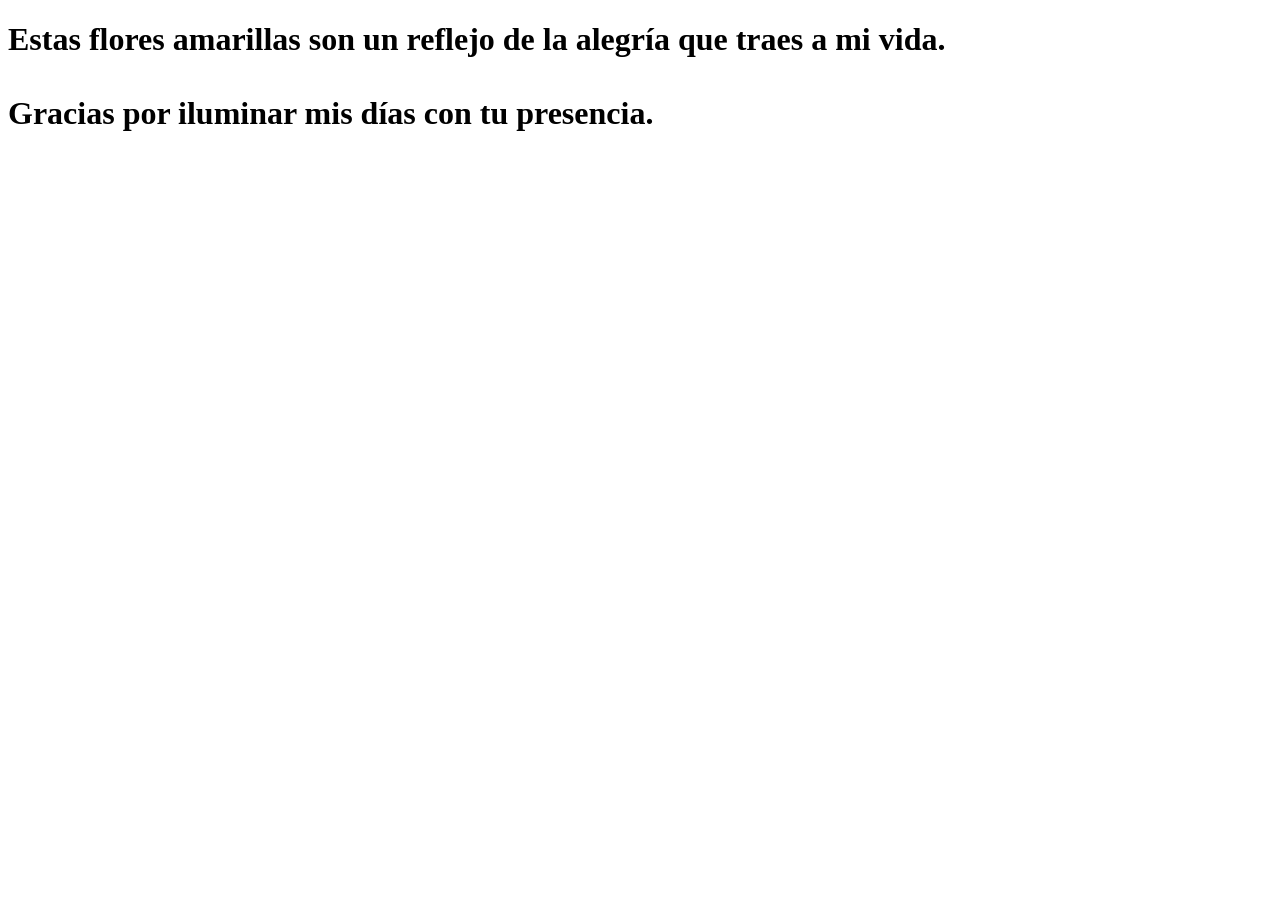
==== flower.html @ e68c2794 "first commit" ====
<!DOCTYPE html>
<html lang="es">
  <head>
    <meta charset="UTF-8" />
    <meta http-equiv="X-UA-Compatible" content="IE=edge" />
    <meta name="viewport" content="width=device-width, initial-scale=1.0" />
    <link rel="stylesheet" href="css/main.css" />
    <link rel="icon" href="img/flowers.png" type="image/x-icon" />
    <title>Flower</title>
  </head>
  <body class="container">
    <audio src="sound/ChristianBasso&HaienQiu-Flowers.mp3" autoplay></audio>
    <div id="lyrics">
     
    </div>
    <h1 class="titulo">Estas flores amarillas son un reflejo de la alegría que traes a mi vida. <br> <br>
      Gracias por iluminar mis días con tu presencia.</h1>
  
    <div class="night"></div>
    <div class="flowers">
      <div class="flower flower--1">
        <div class="flower__leafs flower__leafs--1">
          <div class="flower__leaf flower__leaf--1"></div>
          <div class="flower__leaf flower__leaf--2"></div>
          <div class="flower__leaf flower__leaf--3"></div>
          <div class="flower__leaf flower__leaf--4"></div>
          <div class="flower__white-circle"></div>

          <div class="flower__light flower__light--1"></div>
          <div class="flower__light flower__light--2"></div>
          <div class="flower__light flower__light--3"></div>
          <div class="flower__light flower__light--4"></div>
          <div class="flower__light flower__light--5"></div>
          <div class="flower__light flower__light--6"></div>
          <div class="flower__light flower__light--7"></div>
          <div class="flower__light flower__light--8"></div>
        </div>
        <div class="flower__line">
          <div class="flower__line__leaf flower__line__leaf--1"></div>
          <div class="flower__line__leaf flower__line__leaf--2"></div>
          <div class="flower__line__leaf flower__line__leaf--3"></div>
          <div class="flower__line__leaf flower__line__leaf--4"></div>
          <div class="flower__line__leaf flower__line__leaf--5"></div>
          <div class="flower__line__leaf flower__line__leaf--6"></div>
        </div>
      </div>

      <div class="flower flower--2">
        <div class="flower__leafs flower__leafs--2">
          <div class="flower__leaf flower__leaf--1"></div>
          <div class="flower__leaf flower__leaf--2"></div>
          <div class="flower__leaf flower__leaf--3"></div>
          <div class="flower__leaf flower__leaf--4"></div>
          <div class="flower__white-circle"></div>

          <div class="flower__light flower__light--1"></div>
          <div class="flower__light flower__light--2"></div>
          <div class="flower__light flower__light--3"></div>
          <div class="flower__light flower__light--4"></div>
          <div class="flower__light flower__light--5"></div>
          <div class="flower__light flower__light--6"></div>
          <div class="flower__light flower__light--7"></div>
          <div class="flower__light flower__light--8"></div>
        </div>
        <div class="flower__line">
          <div class="flower__line__leaf flower__line__leaf--1"></div>
          <div class="flower__line__leaf flower__line__leaf--2"></div>
          <div class="flower__line__leaf flower__line__leaf--3"></div>
          <div class="flower__line__leaf flower__line__leaf--4"></div>
        </div>
      </div>

      <div class="flower flower--3">
        <div class="flower__leafs flower__leafs--3">
          <div class="flower__leaf flower__leaf--1"></div>
          <div class="flower__leaf flower__leaf--2"></div>
          <div class="flower__leaf flower__leaf--3"></div>
          <div class="flower__leaf flower__leaf--4"></div>
          <div class="flower__white-circle"></div>

          <div class="flower__light flower__light--1"></div>
          <div class="flower__light flower__light--2"></div>
          <div class="flower__light flower__light--3"></div>
          <div class="flower__light flower__light--4"></div>
          <div class="flower__light flower__light--5"></div>
          <div class="flower__light flower__light--6"></div>
          <div class="flower__light flower__light--7"></div>
          <div class="flower__light flower__light--8"></div>
        </div>
        <div class="flower__line">
          <div class="flower__line__leaf flower__line__leaf--1"></div>
          <div class="flower__line__leaf flower__line__leaf--2"></div>
          <div class="flower__line__leaf flower__line__leaf--3"></div>
          <div class="flower__line__leaf flower__line__leaf--4"></div>
        </div>
      </div>

      <div class="grow-ans" style="--d: 1.2s">
        <div class="flower__g-long">
          <div class="flower__g-long__top"></div>
          <div class="flower__g-long__bottom"></div>
        </div>
      </div>

      <div class="growing-grass">
        <div class="flower__grass flower__grass--1">
          <div class="flower__grass--top"></div>
          <div class="flower__grass--bottom"></div>
          <div class="flower__grass__leaf flower__grass__leaf--1"></div>
          <div class="flower__grass__leaf flower__grass__leaf--2"></div>
          <div class="flower__grass__leaf flower__grass__leaf--3"></div>
          <div class="flower__grass__leaf flower__grass__leaf--4"></div>
          <div class="flower__grass__leaf flower__grass__leaf--5"></div>
          <div class="flower__grass__leaf flower__grass__leaf--6"></div>
          <div class="flower__grass__leaf flower__grass__leaf--7"></div>
          <div class="flower__grass__leaf flower__grass__leaf--8"></div>
          <div class="flower__grass__overlay"></div>
        </div>
      </div>

      <div class="growing-grass">
        <div class="flower__grass flower__grass--2">
          <div class="flower__grass--top"></div>
          <div class="flower__grass--bottom"></div>
          <div class="flower__grass__leaf flower__grass__leaf--1"></div>
          <div class="flower__grass__leaf flower__grass__leaf--2"></div>
          <div class="flower__grass__leaf flower__grass__leaf--3"></div>
          <div class="flower__grass__leaf flower__grass__leaf--4"></div>
          <div class="flower__grass__leaf flower__grass__leaf--5"></div>
          <div class="flower__grass__leaf flower__grass__leaf--6"></div>
          <div class="flower__grass__leaf flower__grass__leaf--7"></div>
          <div class="flower__grass__leaf flower__grass__leaf--8"></div>
          <div class="flower__grass__overlay"></div>
        </div>
      </div>

      <div class="grow-ans" style="--d: 2.4s">
        <div class="flower__g-right flower__g-right--1">
          <div class="leaf"></div>
        </div>
      </div>

      <div class="grow-ans" style="--d: 2.8s">
        <div class="flower__g-right flower__g-right--2">
          <div class="leaf"></div>
        </div>
      </div>

      <div class="grow-ans" style="--d: 2.8s">
        <div class="flower__g-front">
          <div
            class="flower__g-front__leaf-wrapper flower__g-front__leaf-wrapper--1"
          >
            <div class="flower__g-front__leaf"></div>
          </div>
          <div
            class="flower__g-front__leaf-wrapper flower__g-front__leaf-wrapper--2"
          >
            <div class="flower__g-front__leaf"></div>
          </div>
          <div
            class="flower__g-front__leaf-wrapper flower__g-front__leaf-wrapper--3"
          >
            <div class="flower__g-front__leaf"></div>
          </div>
          <div
            class="flower__g-front__leaf-wrapper flower__g-front__leaf-wrapper--4"
          >
            <div class="flower__g-front__leaf"></div>
          </div>
          <div
            class="flower__g-front__leaf-wrapper flower__g-front__leaf-wrapper--5"
          >
            <div class="flower__g-front__leaf"></div>
          </div>
          <div
            class="flower__g-front__leaf-wrapper flower__g-front__leaf-wrapper--6"
          >
            <div class="flower__g-front__leaf"></div>
          </div>
          <div
            class="flower__g-front__leaf-wrapper flower__g-front__leaf-wrapper--7"
          >
            <div class="flower__g-front__leaf"></div>
          </div>
          <div
            class="flower__g-front__leaf-wrapper flower__g-front__leaf-wrapper--8"
          >
            <div class="flower__g-front__leaf"></div>
          </div>
          <div class="flower__g-front__line"></div>
        </div>
      </div>

      <div class="grow-ans" style="--d: 3.2s">
        <div class="flower__g-fr">
          <div class="leaf"></div>
          <div class="flower__g-fr__leaf flower__g-fr__leaf--1"></div>
          <div class="flower__g-fr__leaf flower__g-fr__leaf--2"></div>
          <div class="flower__g-fr__leaf flower__g-fr__leaf--3"></div>
          <div class="flower__g-fr__leaf flower__g-fr__leaf--4"></div>
          <div class="flower__g-fr__leaf flower__g-fr__leaf--5"></div>
          <div class="flower__g-fr__leaf flower__g-fr__leaf--6"></div>
          <div class="flower__g-fr__leaf flower__g-fr__leaf--7"></div>
          <div class="flower__g-fr__leaf flower__g-fr__leaf--8"></div>
        </div>
      </div>

      <div class="long-g long-g--0">
        <div class="grow-ans" style="--d: 3s">
          <div class="leaf leaf--0"></div>
        </div>
        <div class="grow-ans" style="--d: 2.2s">
          <div class="leaf leaf--1"></div>
        </div>
        <div class="grow-ans" style="--d: 3.4s">
          <div class="leaf leaf--2"></div>
        </div>
        <div class="grow-ans" style="--d: 3.6s">
          <div class="leaf leaf--3"></div>
        </div>
      </div>

      <div class="long-g long-g--1">
        <div class="grow-ans" style="--d: 3.6s">
          <div class="leaf leaf--0"></div>
        </div>
        <div class="grow-ans" style="--d: 3.8s">
          <div class="leaf leaf--1"></div>
        </div>
        <div class="grow-ans" style="--d: 4s">
          <div class="leaf leaf--2"></div>
        </div>
        <div class="grow-ans" style="--d: 4.2s">
          <div class="leaf leaf--3"></div>
        </div>
      </div>

      <div class="long-g long-g--2">
        <div class="grow-ans" style="--d: 4s">
          <div class="leaf leaf--0"></div>
        </div>
        <div class="grow-ans" style="--d: 4.2s">
          <div class="leaf leaf--1"></div>
        </div>
        <div class="grow-ans" style="--d: 4.4s">
          <div class="leaf leaf--2"></div>
        </div>
        <div class="grow-ans" style="--d: 4.6s">
          <div class="leaf leaf--3"></div>
        </div>
      </div>

      <div class="long-g long-g--3">
        <div class="grow-ans" style="--d: 4s">
          <div class="leaf leaf--0"></div>
        </div>
        <div class="grow-ans" style="--d: 4.2s">
          <div class="leaf leaf--1"></div>
        </div>
        <div class="grow-ans" style="--d: 3s">
          <div class="leaf leaf--2"></div>
        </div>
        <div class="grow-ans" style="--d: 3.6s">
          <div class="leaf leaf--3"></div>
        </div>
      </div>

      <div class="long-g long-g--4">
        <div class="grow-ans" style="--d: 4s">
          <div class="leaf leaf--0"></div>
        </div>
        <div class="grow-ans" style="--d: 4.2s">
          <div class="leaf leaf--1"></div>
        </div>
        <div class="grow-ans" style="--d: 3s">
          <div class="leaf leaf--2"></div>
        </div>
        <div class="grow-ans" style="--d: 3.6s">
          <div class="leaf leaf--3"></div>
        </div>
      </div>

      <div class="long-g long-g--5">
        <div class="grow-ans" style="--d: 4s">
          <div class="leaf leaf--0"></div>
        </div>
        <div class="grow-ans" style="--d: 4.2s">
          <div class="leaf leaf--1"></div>
        </div>
        <div class="grow-ans" style="--d: 3s">
          <div class="leaf leaf--2"></div>
        </div>
        <div class="grow-ans" style="--d: 3.6s">
          <div class="leaf leaf--3"></div>
        </div>
      </div>

      <div class="long-g long-g--6">
        <div class="grow-ans" style="--d: 4.2s">
          <div class="leaf leaf--0"></div>
        </div>
        <div class="grow-ans" style="--d: 4.4s">
          <div class="leaf leaf--1"></div>
        </div>
        <div class="grow-ans" style="--d: 4.6s">
          <div class="leaf leaf--2"></div>
        </div>
        <div class="grow-ans" style="--d: 4.8s">
          <div class="leaf leaf--3"></div>
        </div>
      </div>

      <div class="long-g long-g--7">
        <div class="grow-ans" style="--d: 3s">
          <div class="leaf leaf--0"></div>
        </div>
        <div class="grow-ans" style="--d: 3.2s">
          <div class="leaf leaf--1"></div>
        </div>
        <div class="grow-ans" style="--d: 3.5s">
          <div class="leaf leaf--2"></div>
        </div>
        <div class="grow-ans" style="--d: 3.6s">
          <div class="leaf leaf--3"></div>
        </div>
      </div>
    </div>
    <script src="anim.js"></script>
    <script src="main.js"></script>
  </body>
</html>
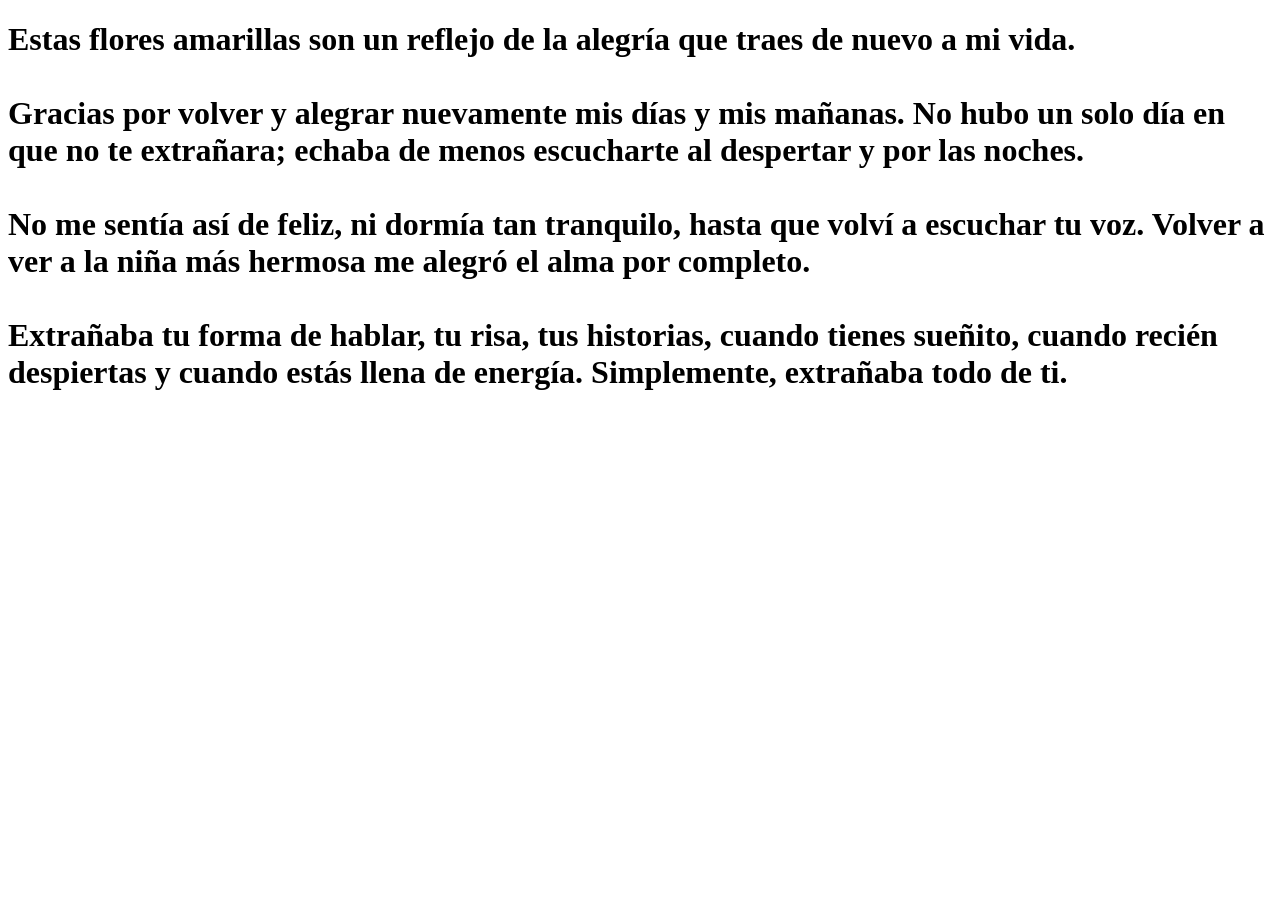
==== commit f1c63d48: "Update flower.html" ====
--- a/flower.html
+++ b/flower.html
@@ -9,12 +9,16 @@
     <title>Flower</title>
   </head>
   <body class="container">
-    <audio src="sound/ChristianBasso&HaienQiu-Flowers.mp3" autoplay></audio>
+    <audio src="sound/Billie Eilish - WILDFLOWER (Official Lyric Video).mp3" autoplay></audio>
     <div id="lyrics">
      
     </div>
-    <h1 class="titulo">Estas flores amarillas son un reflejo de la alegría que traes a mi vida. <br> <br>
-      Gracias por iluminar mis días con tu presencia.</h1>
+    <h1 class="titulo">
+      Estas flores amarillas son un reflejo de la alegría que traes de nuevo a mi vida. <br><br>
+      Gracias por volver y alegrar nuevamente mis días y mis mañanas. No hubo un solo día en que no te extrañara; echaba de menos escucharte al despertar y por las noches. <br><br>
+      No me sentía así de feliz, ni dormía tan tranquilo, hasta que volví a escuchar tu voz. Volver a ver a la niña más hermosa me alegró el alma por completo. <br><br>
+      Extrañaba tu forma de hablar, tu risa, tus historias, cuando tienes sueñito, cuando recién despiertas y cuando estás llena de energía. Simplemente, extrañaba todo de ti.
+    </h1>
   
     <div class="night"></div>
     <div class="flowers">
@@ -329,4 +333,4 @@
     <script src="anim.js"></script>
     <script src="main.js"></script>
   </body>
-</html>+</html>
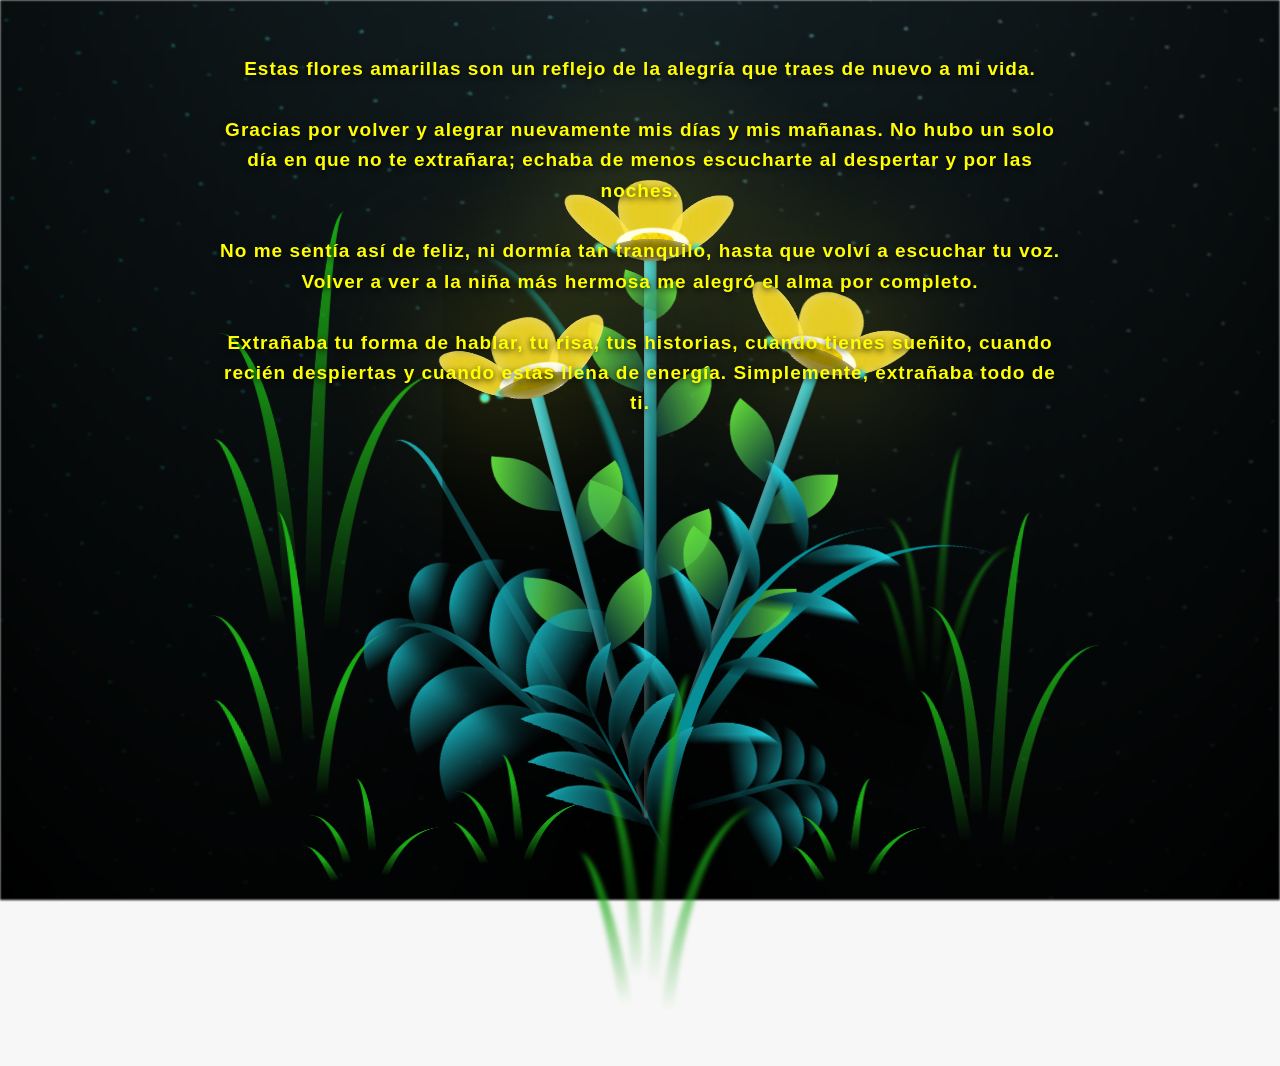
==== commit 7264d5e7: "Update flower.html" ====
--- a/flower.html
+++ b/flower.html
@@ -21,6 +21,11 @@
     </h1>
   
     <div class="night"></div>
+    <div class="floating-photos">
+      <img src="img/foto1.jpg" alt="" class="photo photo--1">
+      <img src="img/foto2.jpg" alt="" class="photo photo--2">
+      <img src="img/foto3.jpg" alt="" class="photo photo--3">
+    </div>
     <div class="flowers">
       <div class="flower flower--1">
         <div class="flower__leafs flower__leafs--1">
--- a/css/main.css
+++ b/css/main.css
@@ -0,0 +1,1667 @@
+*,
+*::after,
+*::before {
+  padding: 0;
+  margin: 0;
+  box-sizing: border-box;
+}
+
+:root {
+  --dark-color: #000;
+}
+
+body {
+  display: flex;
+  align-items: flex-end;
+  justify-content: center;
+  min-height: 100vh;
+  background-color: var(--dark-color);
+  overflow: hidden;
+  perspective: 1000px;
+}
+
+#lyrics {
+  font-size: 28px;
+  font-family: "Franklin Gothic Medium", "Arial Narrow", Arial, sans-serif;
+  color: white;
+  position: absolute;
+  margin-bottom: 20%;
+  z-index: 1;
+  font-weight: bold;
+  letter-spacing: 4px;
+}
+@media only screen and (max-width: 600px) {
+  /* Estilos específicos para dispositivos con un ancho máximo de 600px */
+  #lyrics {
+      font-size: 14px; /* Reduce el tamaño del texto para dispositivos más pequeños */
+      margin-bottom: 530px;
+      letter-spacing: 3px;
+  }
+
+}
+.titulo {
+  position: absolute;
+  top: 6%;
+  left: 50%;
+  transform: translateX(-50%);
+  width: 88%;
+  max-width: 850px;
+  font-family: "Arial Narrow", Arial, sans-serif;
+  color: yellow;
+  font-weight: bold;
+  letter-spacing: 1px;
+  line-height: 1.6;
+  font-size: clamp(13px, 2vw, 19px);
+  text-align: center;
+  opacity: 0;
+  animation: fadeIn 3s ease-in-out forwards;
+  z-index: 5;
+  text-shadow: 0 2px 6px rgba(0, 0, 0, 0.85);
+}
+@keyframes fadeIn {
+  from {
+    opacity: 0;
+  }
+  to {
+    opacity: 1;
+  }
+}
+
+.night {
+  z-index: -1;
+  position: absolute;
+  left: 50%;
+  top: 0;
+  transform: translateX(-50%);
+  width: 100%;
+  height: 100%;
+  filter: blur(0.1vmin);
+  background-image: radial-gradient(
+      ellipse at top,
+      transparent 0%,
+      var(--dark-color)
+    ),
+    radial-gradient(
+      ellipse at bottom,
+      var(--dark-color),
+      rgba(145, 233, 255, 0.2)
+    ),
+    repeating-linear-gradient(
+      220deg,
+      rgb(0, 0, 0) 0px,
+      rgb(0, 0, 0) 19px,
+      transparent 19px,
+      transparent 22px
+    ),
+    repeating-linear-gradient(
+      189deg,
+      rgb(0, 0, 0) 0px,
+      rgb(0, 0, 0) 19px,
+      transparent 19px,
+      transparent 22px
+    ),
+    repeating-linear-gradient(
+      148deg,
+      rgb(0, 0, 0) 0px,
+      rgb(0, 0, 0) 19px,
+      transparent 19px,
+      transparent 22px
+    ),
+    linear-gradient(90deg, rgb(0, 255, 250), rgb(240, 240, 240));
+}
+
+.flowers {
+  position: relative;
+  transform: scale(0.9);
+  /*margin-bottom: 100px;
+  */
+}
+
+@media only screen and (max-width: 600px) {
+  /* Estilos específicos para dispositivos con un ancho máximo de 600px */
+.flowers {
+      font-size: 14px;
+      margin-bottom: 35%;
+      letter-spacing: 3px;
+      transform: scale(1.0);
+}
+
+}
+
+.flower {
+  position: absolute;
+  bottom: 10vmin;
+  transform-origin: bottom center;
+  z-index: 10;
+  --fl-speed: 0.8s;
+}
+.flower--1 {
+  -webkit-animation: moving-flower-1 4s linear infinite;
+  animation: moving-flower-1 4s linear infinite;
+}
+.flower--1 .flower__line {
+  height: 70vmin;
+  -webkit-animation-delay: 0.3s;
+  animation-delay: 0.3s;
+}
+.flower--1 .flower__line__leaf--1 {
+  -webkit-animation: blooming-leaf-right var(--fl-speed) 1.6s backwards;
+  animation: blooming-leaf-right var(--fl-speed) 1.6s backwards;
+}
+.flower--1 .flower__line__leaf--2 {
+  -webkit-animation: blooming-leaf-right var(--fl-speed) 1.4s backwards;
+  animation: blooming-leaf-right var(--fl-speed) 1.4s backwards;
+}
+.flower--1 .flower__line__leaf--3 {
+  -webkit-animation: blooming-leaf-left var(--fl-speed) 1.2s backwards;
+  animation: blooming-leaf-left var(--fl-speed) 1.2s backwards;
+}
+.flower--1 .flower__line__leaf--4 {
+  -webkit-animation: blooming-leaf-left var(--fl-speed) 1s backwards;
+  animation: blooming-leaf-left var(--fl-speed) 1s backwards;
+}
+.flower--1 .flower__line__leaf--5 {
+  -webkit-animation: blooming-leaf-right var(--fl-speed) 1.8s backwards;
+  animation: blooming-leaf-right var(--fl-speed) 1.8s backwards;
+}
+.flower--1 .flower__line__leaf--6 {
+  -webkit-animation: blooming-leaf-left var(--fl-speed) 2s backwards;
+  animation: blooming-leaf-left var(--fl-speed) 2s backwards;
+}
+.flower--2 {
+  left: 50%;
+  transform: rotate(20deg);
+  -webkit-animation: moving-flower-2 4s linear infinite;
+  animation: moving-flower-2 4s linear infinite;
+}
+.flower--2 .flower__line {
+  height: 60vmin;
+  -webkit-animation-delay: 0.6s;
+  animation-delay: 0.6s;
+}
+.flower--2 .flower__line__leaf--1 {
+  -webkit-animation: blooming-leaf-right var(--fl-speed) 1.9s backwards;
+  animation: blooming-leaf-right var(--fl-speed) 1.9s backwards;
+}
+.flower--2 .flower__line__leaf--2 {
+  -webkit-animation: blooming-leaf-right var(--fl-speed) 1.7s backwards;
+  animation: blooming-leaf-right var(--fl-speed) 1.7s backwards;
+}
+.flower--2 .flower__line__leaf--3 {
+  -webkit-animation: blooming-leaf-left var(--fl-speed) 1.5s backwards;
+  animation: blooming-leaf-left var(--fl-speed) 1.5s backwards;
+}
+.flower--2 .flower__line__leaf--4 {
+  -webkit-animation: blooming-leaf-left var(--fl-speed) 1.3s backwards;
+  animation: blooming-leaf-left var(--fl-speed) 1.3s backwards;
+}
+.flower--3 {
+  left: 50%;
+  transform: rotate(-15deg);
+  -webkit-animation: moving-flower-3 4s linear infinite;
+  animation: moving-flower-3 4s linear infinite;
+}
+.flower--3 .flower__line {
+  -webkit-animation-delay: 0.9s;
+  animation-delay: 0.9s;
+}
+.flower--3 .flower__line__leaf--1 {
+  -webkit-animation: blooming-leaf-right var(--fl-speed) 2.5s backwards;
+  animation: blooming-leaf-right var(--fl-speed) 2.5s backwards;
+}
+.flower--3 .flower__line__leaf--2 {
+  -webkit-animation: blooming-leaf-right var(--fl-speed) 2.3s backwards;
+  animation: blooming-leaf-right var(--fl-speed) 2.3s backwards;
+}
+.flower--3 .flower__line__leaf--3 {
+  -webkit-animation: blooming-leaf-left var(--fl-speed) 2.1s backwards;
+  animation: blooming-leaf-left var(--fl-speed) 2.1s backwards;
+}
+.flower--3 .flower__line__leaf--4 {
+  -webkit-animation: blooming-leaf-left var(--fl-speed) 1.9s backwards;
+  animation: blooming-leaf-left var(--fl-speed) 1.9s backwards;
+}
+.flower__leafs {
+  position: relative;
+  -webkit-animation: blooming-flower 2s backwards;
+  animation: blooming-flower 2s backwards;
+}
+.flower__leafs--1 {
+  -webkit-animation-delay: 1.1s;
+  animation-delay: 1.1s;
+}
+.flower__leafs--2 {
+  -webkit-animation-delay: 1.4s;
+  animation-delay: 1.4s;
+}
+.flower__leafs--3 {
+  -webkit-animation-delay: 1.7s;
+  animation-delay: 1.7s;
+}
+.flower__leafs::after {
+  content: "";
+  position: absolute;
+  left: 0;
+  top: 0;
+  transform: translate(-50%, -100%);
+  width: 8vmin;
+  height: 8vmin;
+  background-color: #f9fd25;
+  /* background-color: #fd2525; */
+  filter: blur(10vmin);
+}
+.flower__leaf {
+  position: absolute;
+  bottom: 0;
+  left: 50%;
+  width: 8vmin;
+  height: 11vmin;
+  border-radius: 51% 49% 47% 53%/44% 45% 55% 69%;
+  background-color: #253bfd;
+  background-color: #fddd25;
+  transform-origin: bottom center;
+  opacity: 0.9;
+  box-shadow: inset 0 0 2vmin rgba(255, 255, 255, 0.5);
+}
+.flower__leaf--1 {
+  transform: translate(-10%, 1%) rotateY(40deg) rotateX(-50deg);
+}
+.flower__leaf--2 {
+  transform: translate(-50%, -4%) rotateX(40deg);
+}
+.flower__leaf--3 {
+  transform: translate(-90%, 0%) rotateY(45deg) rotateX(50deg);
+}
+.flower__leaf--4 {
+  width: 8vmin;
+  height: 8vmin;
+  transform-origin: bottom left;
+  border-radius: 4vmin 10vmin 4vmin 4vmin;
+  transform: translate(0%, 18%) rotateX(70deg) rotate(-43deg);
+  background-color: #7c6901;
+  z-index: 1;
+  opacity: 0.8;
+}
+.flower__white-circle {
+  position: absolute;
+  left: -3.5vmin;
+  top: -3vmin;
+  width: 9vmin;
+  height: 4vmin;
+  border-radius: 50%;
+  background-color: #fff;
+}
+.flower__white-circle::after {
+  content: "";
+  position: absolute;
+  left: 50%;
+  top: 45%;
+  transform: translate(-50%, -50%);
+  width: 60%;
+  height: 60%;
+  border-radius: inherit;
+  background-image: repeating-linear-gradient(
+      135deg,
+      rgba(0, 0, 0, 0.03) 0px,
+      rgba(0, 0, 0, 0.03) 1px,
+      transparent 1px,
+      transparent 12px
+    ),
+    repeating-linear-gradient(
+      45deg,
+      rgba(0, 0, 0, 0.03) 0px,
+      rgba(0, 0, 0, 0.03) 1px,
+      transparent 1px,
+      transparent 12px
+    ),
+    repeating-linear-gradient(
+      67.5deg,
+      rgba(0, 0, 0, 0.03) 0px,
+      rgba(0, 0, 0, 0.03) 1px,
+      transparent 1px,
+      transparent 12px
+    ),
+    repeating-linear-gradient(
+      135deg,
+      rgba(0, 0, 0, 0.03) 0px,
+      rgba(0, 0, 0, 0.03) 1px,
+      transparent 1px,
+      transparent 12px
+    ),
+    repeating-linear-gradient(
+      45deg,
+      rgba(0, 0, 0, 0.03) 0px,
+      rgba(0, 0, 0, 0.03) 1px,
+      transparent 1px,
+      transparent 12px
+    ),
+    repeating-linear-gradient(
+      112.5deg,
+      rgba(0, 0, 0, 0.03) 0px,
+      rgba(0, 0, 0, 0.03) 1px,
+      transparent 1px,
+      transparent 12px
+    ),
+    repeating-linear-gradient(
+      112.5deg,
+      rgba(0, 0, 0, 0.03) 0px,
+      rgba(0, 0, 0, 0.03) 1px,
+      transparent 1px,
+      transparent 12px
+    ),
+    repeating-linear-gradient(
+      45deg,
+      rgba(0, 0, 0, 0.03) 0px,
+      rgba(0, 0, 0, 0.03) 1px,
+      transparent 1px,
+      transparent 12px
+    ),
+    repeating-linear-gradient(
+      22.5deg,
+      rgba(0, 0, 0, 0.03) 0px,
+      rgba(0, 0, 0, 0.03) 1px,
+      transparent 1px,
+      transparent 12px
+    ),
+    repeating-linear-gradient(
+      45deg,
+      rgba(0, 0, 0, 0.03) 0px,
+      rgba(0, 0, 0, 0.03) 1px,
+      transparent 1px,
+      transparent 12px
+    ),
+    repeating-linear-gradient(
+      22.5deg,
+      rgba(0, 0, 0, 0.03) 0px,
+      rgba(0, 0, 0, 0.03) 1px,
+      transparent 1px,
+      transparent 12px
+    ),
+    repeating-linear-gradient(
+      135deg,
+      rgba(0, 0, 0, 0.03) 0px,
+      rgba(0, 0, 0, 0.03) 1px,
+      transparent 1px,
+      transparent 12px
+    ),
+    repeating-linear-gradient(
+      157.5deg,
+      rgba(0, 0, 0, 0.03) 0px,
+      rgba(0, 0, 0, 0.03) 1px,
+      transparent 1px,
+      transparent 12px
+    ),
+    repeating-linear-gradient(
+      67.5deg,
+      rgba(0, 0, 0, 0.03) 0px,
+      rgba(0, 0, 0, 0.03) 1px,
+      transparent 1px,
+      transparent 12px
+    ),
+    repeating-linear-gradient(
+      67.5deg,
+      rgba(0, 0, 0, 0.03) 0px,
+      rgba(0, 0, 0, 0.03) 1px,
+      transparent 1px,
+      transparent 12px
+    ),
+    linear-gradient(90deg, rgb(255, 235, 18), rgb(255, 206, 0));
+}
+.flower__line {
+  height: 55vmin;
+  width: 1.5vmin;
+  background-image: linear-gradient(
+      to left,
+      rgba(0, 0, 0, 0.2),
+      transparent,
+      rgba(255, 255, 255, 0.2)
+    ),
+    linear-gradient(to top, transparent 10%, #14757a, #39c6d6);
+  box-shadow: inset 0 0 2px rgba(0, 0, 0, 0.5);
+  -webkit-animation: grow-flower-tree 4s backwards;
+  animation: grow-flower-tree 4s backwards;
+}
+.flower__line__leaf {
+  --w: 7vmin;
+  --h: calc(var(--w) + 2vmin);
+  position: absolute;
+  top: 20%;
+  left: 90%;
+  width: var(--w);
+  height: var(--h);
+  border-top-right-radius: var(--h);
+  border-bottom-left-radius: var(--h);
+  background-image: linear-gradient(to top, rgba(20, 117, 122, 0.4), #5ed639);
+}
+.flower__line__leaf--1 {
+  transform: rotate(70deg) rotateY(30deg);
+}
+.flower__line__leaf--2 {
+  top: 45%;
+  transform: rotate(70deg) rotateY(30deg);
+}
+.flower__line__leaf--3,
+.flower__line__leaf--4,
+.flower__line__leaf--6 {
+  border-top-right-radius: 0;
+  border-bottom-left-radius: 0;
+  border-top-left-radius: var(--h);
+  border-bottom-right-radius: var(--h);
+  left: -460%;
+  top: 12%;
+  transform: rotate(-70deg) rotateY(30deg);
+}
+.flower__line__leaf--4 {
+  top: 40%;
+}
+.flower__line__leaf--5 {
+  top: 0;
+  transform-origin: left;
+  transform: rotate(70deg) rotateY(30deg) scale(0.6);
+}
+.flower__line__leaf--6 {
+  top: -2%;
+  left: -450%;
+  transform-origin: right;
+  transform: rotate(-70deg) rotateY(30deg) scale(0.6);
+}
+.flower__light {
+  position: absolute;
+  bottom: 0vmin;
+  width: 1vmin;
+  height: 1vmin;
+  background-color: rgb(255, 251, 0);
+  border-radius: 50%;
+  filter: blur(0.2vmin);
+  -webkit-animation: light-ans 4s linear infinite backwards;
+  animation: light-ans 4s linear infinite backwards;
+}
+.flower__light:nth-child(odd) {
+  background-color: #23f0ff;
+}
+.flower__light--1 {
+  left: -2vmin;
+  -webkit-animation-delay: 1s;
+  animation-delay: 1s;
+}
+.flower__light--2 {
+  left: 3vmin;
+  -webkit-animation-delay: 0.5s;
+  animation-delay: 0.5s;
+}
+.flower__light--3 {
+  left: -6vmin;
+  -webkit-animation-delay: 0.3s;
+  animation-delay: 0.3s;
+}
+.flower__light--4 {
+  left: 6vmin;
+  -webkit-animation-delay: 0.9s;
+  animation-delay: 0.9s;
+}
+.flower__light--5 {
+  left: -1vmin;
+  -webkit-animation-delay: 1.5s;
+  animation-delay: 1.5s;
+}
+.flower__light--6 {
+  left: -4vmin;
+  -webkit-animation-delay: 3s;
+  animation-delay: 3s;
+}
+.flower__light--7 {
+  left: 3vmin;
+  -webkit-animation-delay: 2s;
+  animation-delay: 2s;
+}
+.flower__light--8 {
+  left: -6vmin;
+  -webkit-animation-delay: 3.5s;
+  animation-delay: 3.5s;
+}
+.flower__grass {
+  --c: #159faa;
+  --line-w: 1.5vmin;
+  position: absolute;
+  bottom: 12vmin;
+  left: -7vmin;
+  display: flex;
+  flex-direction: column;
+  align-items: flex-end;
+  z-index: 20;
+  transform-origin: bottom center;
+  transform: rotate(-48deg) rotateY(40deg);
+}
+.flower__grass--1 {
+  -webkit-animation: moving-grass 2s linear infinite;
+  animation: moving-grass 2s linear infinite;
+}
+.flower__grass--2 {
+  left: 2vmin;
+  bottom: 10vmin;
+  transform: scale(0.5) rotate(75deg) rotateX(10deg) rotateY(-200deg);
+  opacity: 0.8;
+  z-index: 0;
+  -webkit-animation: moving-grass--2 1.5s linear infinite;
+  animation: moving-grass--2 1.5s linear infinite;
+}
+.flower__grass--top {
+  width: 7vmin;
+  height: 10vmin;
+  border-top-right-radius: 100%;
+  border-right: var(--line-w) solid var(--c);
+  transform-origin: bottom center;
+  transform: rotate(-2deg);
+}
+.flower__grass--bottom {
+  margin-top: -2px;
+  width: var(--line-w);
+  height: 25vmin;
+  background-image: linear-gradient(to top, transparent, var(--c));
+}
+.flower__grass__leaf {
+  --size: 10vmin;
+  position: absolute;
+  width: calc(var(--size) * 2.1);
+  height: var(--size);
+  border-top-left-radius: var(--size);
+  border-top-right-radius: var(--size);
+  background-image: linear-gradient(
+    to top,
+    transparent,
+    transparent 30%,
+    var(--c)
+  );
+  z-index: 100;
+}
+.flower__grass__leaf--1 {
+  top: -6%;
+  left: 30%;
+  --size: 6vmin;
+  transform: rotate(-20deg);
+  -webkit-animation: growing-grass-ans--1 2s 2.6s backwards;
+  animation: growing-grass-ans--1 2s 2.6s backwards;
+}
+@-webkit-keyframes growing-grass-ans--1 {
+  0% {
+    transform-origin: bottom left;
+    transform: rotate(-20deg) scale(0);
+  }
+}
+@keyframes growing-grass-ans--1 {
+  0% {
+    transform-origin: bottom left;
+    transform: rotate(-20deg) scale(0);
+  }
+}
+.flower__grass__leaf--2 {
+  top: -5%;
+  left: -110%;
+  --size: 6vmin;
+  transform: rotate(10deg);
+  -webkit-animation: growing-grass-ans--2 2s 2.4s linear backwards;
+  animation: growing-grass-ans--2 2s 2.4s linear backwards;
+}
+@-webkit-keyframes growing-grass-ans--2 {
+  0% {
+    transform-origin: bottom right;
+    transform: rotate(10deg) scale(0);
+  }
+}
+@keyframes growing-grass-ans--2 {
+  0% {
+    transform-origin: bottom right;
+    transform: rotate(10deg) scale(0);
+  }
+}
+.flower__grass__leaf--3 {
+  top: 5%;
+  left: 60%;
+  --size: 8vmin;
+  transform: rotate(-18deg) rotateX(-20deg);
+  -webkit-animation: growing-grass-ans--3 2s 2.2s linear backwards;
+  animation: growing-grass-ans--3 2s 2.2s linear backwards;
+}
+@-webkit-keyframes growing-grass-ans--3 {
+  0% {
+    transform-origin: bottom left;
+    transform: rotate(-18deg) rotateX(-20deg) scale(0);
+  }
+}
+@keyframes growing-grass-ans--3 {
+  0% {
+    transform-origin: bottom left;
+    transform: rotate(-18deg) rotateX(-20deg) scale(0);
+  }
+}
+.flower__grass__leaf--4 {
+  top: 6%;
+  left: -135%;
+  --size: 8vmin;
+  transform: rotate(2deg);
+  -webkit-animation: growing-grass-ans--4 2s 2s linear backwards;
+  animation: growing-grass-ans--4 2s 2s linear backwards;
+}
+@-webkit-keyframes growing-grass-ans--4 {
+  0% {
+    transform-origin: bottom right;
+    transform: rotate(2deg) scale(0);
+  }
+}
+@keyframes growing-grass-ans--4 {
+  0% {
+    transform-origin: bottom right;
+    transform: rotate(2deg) scale(0);
+  }
+}
+.flower__grass__leaf--5 {
+  top: 20%;
+  left: 60%;
+  --size: 10vmin;
+  transform: rotate(-24deg) rotateX(-20deg);
+  -webkit-animation: growing-grass-ans--5 2s 1.8s linear backwards;
+  animation: growing-grass-ans--5 2s 1.8s linear backwards;
+}
+@-webkit-keyframes growing-grass-ans--5 {
+  0% {
+    transform-origin: bottom left;
+    transform: rotate(-24deg) rotateX(-20deg) scale(0);
+  }
+}
+@keyframes growing-grass-ans--5 {
+  0% {
+    transform-origin: bottom left;
+    transform: rotate(-24deg) rotateX(-20deg) scale(0);
+  }
+}
+.flower__grass__leaf--6 {
+  top: 22%;
+  left: -180%;
+  --size: 10vmin;
+  transform: rotate(10deg);
+  -webkit-animation: growing-grass-ans--6 2s 1.6s linear backwards;
+  animation: growing-grass-ans--6 2s 1.6s linear backwards;
+}
+@-webkit-keyframes growing-grass-ans--6 {
+  0% {
+    transform-origin: bottom right;
+    transform: rotate(10deg) scale(0);
+  }
+}
+@keyframes growing-grass-ans--6 {
+  0% {
+    transform-origin: bottom right;
+    transform: rotate(10deg) scale(0);
+  }
+}
+.flower__grass__leaf--7 {
+  top: 39%;
+  left: 70%;
+  --size: 10vmin;
+  transform: rotate(-10deg);
+  -webkit-animation: growing-grass-ans--7 2s 1.4s linear backwards;
+  animation: growing-grass-ans--7 2s 1.4s linear backwards;
+}
+@-webkit-keyframes growing-grass-ans--7 {
+  0% {
+    transform-origin: bottom left;
+    transform: rotate(-10deg) scale(0);
+  }
+}
+@keyframes growing-grass-ans--7 {
+  0% {
+    transform-origin: bottom left;
+    transform: rotate(-10deg) scale(0);
+  }
+}
+.flower__grass__leaf--8 {
+  top: 40%;
+  left: -215%;
+  --size: 11vmin;
+  transform: rotate(10deg);
+  -webkit-animation: growing-grass-ans--8 2s 1.2s linear backwards;
+  animation: growing-grass-ans--8 2s 1.2s linear backwards;
+}
+@-webkit-keyframes growing-grass-ans--8 {
+  0% {
+    transform-origin: bottom right;
+    transform: rotate(10deg) scale(0);
+  }
+}
+@keyframes growing-grass-ans--8 {
+  0% {
+    transform-origin: bottom right;
+    transform: rotate(10deg) scale(0);
+  }
+}
+.flower__grass__overlay {
+  position: absolute;
+  top: -10%;
+  right: 0%;
+  width: 100%;
+  height: 100%;
+  background-color: rgba(0, 0, 0, 0.6);
+  filter: blur(1.5vmin);
+  z-index: 100;
+}
+.flower__g-long {
+  --w: 2vmin;
+  --h: 6vmin;
+  --c: #159faa;
+  position: absolute;
+  bottom: 10vmin;
+  left: -3vmin;
+  transform-origin: bottom center;
+  transform: rotate(-30deg) rotateY(-20deg);
+  display: flex;
+  flex-direction: column;
+  align-items: flex-end;
+  -webkit-animation: flower-g-long-ans 3s linear infinite;
+  animation: flower-g-long-ans 3s linear infinite;
+}
+@-webkit-keyframes flower-g-long-ans {
+  0%,
+  100% {
+    transform: rotate(-30deg) rotateY(-20deg);
+  }
+  50% {
+    transform: rotate(-32deg) rotateY(-20deg);
+  }
+}
+@keyframes flower-g-long-ans {
+  0%,
+  100% {
+    transform: rotate(-30deg) rotateY(-20deg);
+  }
+  50% {
+    transform: rotate(-32deg) rotateY(-20deg);
+  }
+}
+.flower__g-long__top {
+  top: calc(var(--h) * -1);
+  width: calc(var(--w) + 1vmin);
+  height: var(--h);
+  border-top-right-radius: 100%;
+  border-right: 0.7vmin solid var(--c);
+  transform: translate(-0.7vmin, 1vmin);
+}
+.flower__g-long__bottom {
+  width: var(--w);
+  height: 50vmin;
+  transform-origin: bottom center;
+  background-image: linear-gradient(to top, transparent 30%, var(--c));
+  box-shadow: inset 0 0 2px rgba(0, 0, 0, 0.5);
+  -webkit-clip-path: polygon(35% 0, 65% 1%, 100% 100%, 0% 100%);
+  clip-path: polygon(35% 0, 65% 1%, 100% 100%, 0% 100%);
+}
+.flower__g-right {
+  position: absolute;
+  bottom: 6vmin;
+  left: -2vmin;
+  transform-origin: bottom left;
+  transform: rotate(20deg);
+}
+.flower__g-right .leaf {
+  width: 30vmin;
+  height: 50vmin;
+  border-top-left-radius: 100%;
+  border-left: 2vmin solid #079097;
+  background-image: linear-gradient(
+    to bottom,
+    transparent,
+    var(--dark-color) 60%
+  );
+  -webkit-mask-image: linear-gradient(to top, transparent 30%, #079097 60%);
+}
+.flower__g-right--1 {
+  -webkit-animation: flower-g-right-ans 2.5s linear infinite;
+  animation: flower-g-right-ans 2.5s linear infinite;
+}
+.flower__g-right--2 {
+  left: 5vmin;
+  transform: rotateY(-180deg);
+  -webkit-animation: flower-g-right-ans--2 3s linear infinite;
+  animation: flower-g-right-ans--2 3s linear infinite;
+}
+.flower__g-right--2 .leaf {
+  height: 75vmin;
+  filter: blur(0.3vmin);
+  opacity: 0.8;
+}
+@-webkit-keyframes flower-g-right-ans {
+  0%,
+  100% {
+    transform: rotate(20deg);
+  }
+  50% {
+    transform: rotate(24deg) rotateX(-20deg);
+  }
+}
+@keyframes flower-g-right-ans {
+  0%,
+  100% {
+    transform: rotate(20deg);
+  }
+  50% {
+    transform: rotate(24deg) rotateX(-20deg);
+  }
+}
+@-webkit-keyframes flower-g-right-ans--2 {
+  0%,
+  100% {
+    transform: rotateY(-180deg) rotate(0deg) rotateX(-20deg);
+  }
+  50% {
+    transform: rotateY(-180deg) rotate(6deg) rotateX(-20deg);
+  }
+}
+@keyframes flower-g-right-ans--2 {
+  0%,
+  100% {
+    transform: rotateY(-180deg) rotate(0deg) rotateX(-20deg);
+  }
+  50% {
+    transform: rotateY(-180deg) rotate(6deg) rotateX(-20deg);
+  }
+}
+.flower__g-front {
+  position: absolute;
+  bottom: 6vmin;
+  left: 2.5vmin;
+  z-index: 100;
+  transform-origin: bottom center;
+  transform: rotate(-28deg) rotateY(30deg) scale(1.04);
+  -webkit-animation: flower__g-front-ans 2s linear infinite;
+  animation: flower__g-front-ans 2s linear infinite;
+}
+@-webkit-keyframes flower__g-front-ans {
+  0%,
+  100% {
+    transform: rotate(-28deg) rotateY(30deg) scale(1.04);
+  }
+  50% {
+    transform: rotate(-35deg) rotateY(40deg) scale(1.04);
+  }
+}
+@keyframes flower__g-front-ans {
+  0%,
+  100% {
+    transform: rotate(-28deg) rotateY(30deg) scale(1.04);
+  }
+  50% {
+    transform: rotate(-35deg) rotateY(40deg) scale(1.04);
+  }
+}
+.flower__g-front__line {
+  width: 0.3vmin;
+  height: 20vmin;
+  background-image: linear-gradient(
+    to top,
+    transparent,
+    #079097,
+    transparent 100%
+  );
+  position: relative;
+}
+.flower__g-front__leaf-wrapper {
+  position: absolute;
+  top: 0;
+  left: 0;
+  transform-origin: bottom left;
+  transform: rotate(10deg);
+}
+.flower__g-front__leaf-wrapper:nth-child(even) {
+  left: 0vmin;
+  transform: rotateY(-180deg) rotate(5deg);
+  -webkit-animation: flower__g-front__leaf-left-ans 1s ease-in backwards;
+  animation: flower__g-front__leaf-left-ans 1s ease-in backwards;
+}
+.flower__g-front__leaf-wrapper:nth-child(odd) {
+  -webkit-animation: flower__g-front__leaf-ans 1s ease-in backwards;
+  animation: flower__g-front__leaf-ans 1s ease-in backwards;
+}
+.flower__g-front__leaf-wrapper--1 {
+  top: -8vmin;
+  transform: scale(0.7);
+  -webkit-animation: flower__g-front__leaf-ans 1s 5.5s ease-in backwards !important;
+  animation: flower__g-front__leaf-ans 1s 5.5s ease-in backwards !important;
+}
+.flower__g-front__leaf-wrapper--2 {
+  top: -8vmin;
+  transform: rotateY(-180deg) scale(0.7) !important;
+  -webkit-animation: flower__g-front__leaf-left-ans-2 1s 4.6s ease-in backwards !important;
+  animation: flower__g-front__leaf-left-ans-2 1s 4.6s ease-in backwards !important;
+}
+.flower__g-front__leaf-wrapper--3 {
+  top: -3vmin;
+  -webkit-animation: flower__g-front__leaf-ans 1s 4.6s ease-in backwards;
+  animation: flower__g-front__leaf-ans 1s 4.6s ease-in backwards;
+}
+.flower__g-front__leaf-wrapper--4 {
+  top: -3vmin;
+  transform: rotateY(-180deg) scale(0.9) !important;
+  -webkit-animation: flower__g-front__leaf-left-ans-2 1s 4.6s ease-in backwards !important;
+  animation: flower__g-front__leaf-left-ans-2 1s 4.6s ease-in backwards !important;
+}
+@-webkit-keyframes flower__g-front__leaf-left-ans-2 {
+  0% {
+    transform: rotateY(-180deg) scale(0);
+  }
+}
+@keyframes flower__g-front__leaf-left-ans-2 {
+  0% {
+    transform: rotateY(-180deg) scale(0);
+  }
+}
+.flower__g-front__leaf-wrapper--5,
+.flower__g-front__leaf-wrapper--6 {
+  top: 2vmin;
+}
+.flower__g-front__leaf-wrapper--7,
+.flower__g-front__leaf-wrapper--8 {
+  top: 6.5vmin;
+}
+.flower__g-front__leaf-wrapper--2 {
+  -webkit-animation-delay: 5.2s !important;
+  animation-delay: 5.2s !important;
+}
+.flower__g-front__leaf-wrapper--3 {
+  -webkit-animation-delay: 4.9s !important;
+  animation-delay: 4.9s !important;
+}
+.flower__g-front__leaf-wrapper--5 {
+  -webkit-animation-delay: 4.3s !important;
+  animation-delay: 4.3s !important;
+}
+.flower__g-front__leaf-wrapper--6 {
+  -webkit-animation-delay: 4.1s !important;
+  animation-delay: 4.1s !important;
+}
+.flower__g-front__leaf-wrapper--7 {
+  -webkit-animation-delay: 3.8s !important;
+  animation-delay: 3.8s !important;
+}
+.flower__g-front__leaf-wrapper--8 {
+  -webkit-animation-delay: 3.5s !important;
+  animation-delay: 3.5s !important;
+}
+@-webkit-keyframes flower__g-front__leaf-ans {
+  0% {
+    transform: rotate(10deg) scale(0);
+  }
+}
+@keyframes flower__g-front__leaf-ans {
+  0% {
+    transform: rotate(10deg) scale(0);
+  }
+}
+@-webkit-keyframes flower__g-front__leaf-left-ans {
+  0% {
+    transform: rotateY(-180deg) rotate(5deg) scale(0);
+  }
+}
+@keyframes flower__g-front__leaf-left-ans {
+  0% {
+    transform: rotateY(-180deg) rotate(5deg) scale(0);
+  }
+}
+.flower__g-front__leaf {
+  width: 10vmin;
+  height: 10vmin;
+  border-radius: 100% 0% 0% 100%/100% 100% 0% 0%;
+  box-shadow: inset 0 2px 1vmin hsla(184deg, 97%, 58%, 0.2);
+  background-image: linear-gradient(
+      to bottom left,
+      transparent,
+      var(--dark-color)
+    ),
+    linear-gradient(to bottom right, #159faa 50%, transparent 50%, transparent);
+  -webkit-mask-image: linear-gradient(
+    to bottom right,
+    #159faa 50%,
+    transparent 50%,
+    transparent
+  );
+  mask-image: linear-gradient(
+    to bottom right,
+    #159faa 50%,
+    transparent 50%,
+    transparent
+  );
+}
+.flower__g-fr {
+  position: absolute;
+  bottom: -4vmin;
+  left: vmin;
+  transform-origin: bottom left;
+  z-index: 10;
+  -webkit-animation: flower__g-fr-ans 2s linear infinite;
+  animation: flower__g-fr-ans 2s linear infinite;
+}
+@-webkit-keyframes flower__g-fr-ans {
+  0%,
+  100% {
+    transform: rotate(2deg);
+  }
+  50% {
+    transform: rotate(4deg);
+  }
+}
+@keyframes flower__g-fr-ans {
+  0%,
+  100% {
+    transform: rotate(2deg);
+  }
+  50% {
+    transform: rotate(4deg);
+  }
+}
+.flower__g-fr .leaf {
+  width: 30vmin;
+  height: 50vmin;
+  border-top-left-radius: 100%;
+  border-left: 2vmin solid #079097;
+  -webkit-mask-image: linear-gradient(to top, transparent 25%, #079097 50%);
+  position: relative;
+  z-index: 1;
+}
+.flower__g-fr__leaf {
+  position: absolute;
+  top: 0;
+  left: 0;
+  width: 10vmin;
+  height: 10vmin;
+  border-radius: 100% 0% 0% 100%/100% 100% 0% 0%;
+  box-shadow: inset 0 2px 1vmin hsla(184deg, 97%, 58%, 0.2);
+  background-image: linear-gradient(
+      to bottom left,
+      transparent,
+      var(--dark-color) 98%
+    ),
+    linear-gradient(to bottom right, #23f0ff 45%, transparent 50%, transparent);
+  -webkit-mask-image: linear-gradient(
+    135deg,
+    #159faa 40%,
+    transparent 50%,
+    transparent
+  );
+}
+.flower__g-fr__leaf--1 {
+  left: 20vmin;
+  transform: rotate(45deg);
+  -webkit-animation: flower__g-fr-leaft-ans-1 0.5s 5.2s linear backwards;
+  animation: flower__g-fr-leaft-ans-1 0.5s 5.2s linear backwards;
+}
+@-webkit-keyframes flower__g-fr-leaft-ans-1 {
+  0% {
+    transform-origin: left;
+    transform: rotate(45deg) scale(0);
+  }
+}
+@keyframes flower__g-fr-leaft-ans-1 {
+  0% {
+    transform-origin: left;
+    transform: rotate(45deg) scale(0);
+  }
+}
+.flower__g-fr__leaf--2 {
+  left: 12vmin;
+  top: -7vmin;
+  transform: rotate(25deg) rotateY(-180deg);
+  -webkit-animation: flower__g-fr-leaft-ans-6 0.5s 5s linear backwards;
+  animation: flower__g-fr-leaft-ans-6 0.5s 5s linear backwards;
+}
+.flower__g-fr__leaf--3 {
+  left: 15vmin;
+  top: 6vmin;
+  transform: rotate(55deg);
+  -webkit-animation: flower__g-fr-leaft-ans-5 0.5s 4.8s linear backwards;
+  animation: flower__g-fr-leaft-ans-5 0.5s 4.8s linear backwards;
+}
+.flower__g-fr__leaf--4 {
+  left: 6vmin;
+  top: -2vmin;
+  transform: rotate(25deg) rotateY(-180deg);
+  -webkit-animation: flower__g-fr-leaft-ans-6 0.5s 4.6s linear backwards;
+  animation: flower__g-fr-leaft-ans-6 0.5s 4.6s linear backwards;
+}
+.flower__g-fr__leaf--5 {
+  left: 10vmin;
+  top: 14vmin;
+  transform: rotate(55deg);
+  -webkit-animation: flower__g-fr-leaft-ans-5 0.5s 4.4s linear backwards;
+  animation: flower__g-fr-leaft-ans-5 0.5s 4.4s linear backwards;
+}
+@-webkit-keyframes flower__g-fr-leaft-ans-5 {
+  0% {
+    transform-origin: left;
+    transform: rotate(55deg) scale(0);
+  }
+}
+@keyframes flower__g-fr-leaft-ans-5 {
+  0% {
+    transform-origin: left;
+    transform: rotate(55deg) scale(0);
+  }
+}
+.flower__g-fr__leaf--6 {
+  left: 0vmin;
+  top: 6vmin;
+  transform: rotate(25deg) rotateY(-180deg);
+  -webkit-animation: flower__g-fr-leaft-ans-6 0.5s 4.2s linear backwards;
+  animation: flower__g-fr-leaft-ans-6 0.5s 4.2s linear backwards;
+}
+@-webkit-keyframes flower__g-fr-leaft-ans-6 {
+  0% {
+    transform-origin: right;
+    transform: rotate(25deg) rotateY(-180deg) scale(0);
+  }
+}
+@keyframes flower__g-fr-leaft-ans-6 {
+  0% {
+    transform-origin: right;
+    transform: rotate(25deg) rotateY(-180deg) scale(0);
+  }
+}
+.flower__g-fr__leaf--7 {
+  left: 5vmin;
+  top: 22vmin;
+  transform: rotate(45deg);
+  -webkit-animation: flower__g-fr-leaft-ans-7 0.5s 4s linear backwards;
+  animation: flower__g-fr-leaft-ans-7 0.5s 4s linear backwards;
+}
+@-webkit-keyframes flower__g-fr-leaft-ans-7 {
+  0% {
+    transform-origin: left;
+    transform: rotate(45deg) scale(0);
+  }
+}
+@keyframes flower__g-fr-leaft-ans-7 {
+  0% {
+    transform-origin: left;
+    transform: rotate(45deg) scale(0);
+  }
+}
+.flower__g-fr__leaf--8 {
+  left: -4vmin;
+  top: 15vmin;
+  transform: rotate(15deg) rotateY(-180deg);
+  -webkit-animation: flower__g-fr-leaft-ans-8 0.5s 3.8s linear backwards;
+  animation: flower__g-fr-leaft-ans-8 0.5s 3.8s linear backwards;
+}
+@-webkit-keyframes flower__g-fr-leaft-ans-8 {
+  0% {
+    transform-origin: right;
+    transform: rotate(15deg) rotateY(-180deg) scale(0);
+  }
+}
+@keyframes flower__g-fr-leaft-ans-8 {
+  0% {
+    transform-origin: right;
+    transform: rotate(15deg) rotateY(-180deg) scale(0);
+  }
+}
+
+.long-g {
+  position: absolute;
+  bottom: 25vmin;
+  left: -42vmin;
+  transform-origin: bottom left;
+}
+.long-g--1 {
+  bottom: 0vmin;
+  transform: scale(0.8) rotate(-5deg);
+}
+.long-g--1 .leaf {
+  -webkit-mask-image: linear-gradient(
+    to top,
+    transparent 40%,
+    #079097 80%
+  ) !important;
+}
+.long-g--1 .leaf--1 {
+  --w: 5vmin;
+  --h: 60vmin;
+  left: -2vmin;
+  transform: rotate(3deg) rotateY(-180deg);
+}
+.long-g--2,
+.long-g--3 {
+  bottom: -3vmin;
+  left: -35vmin;
+  transform-origin: center;
+  transform: scale(0.6) rotateX(60deg);
+}
+.long-g--2 .leaf,
+.long-g--3 .leaf {
+  -webkit-mask-image: linear-gradient(
+    to top,
+    transparent 50%,
+    #079097 80%
+  ) !important;
+}
+.long-g--2 .leaf--1,
+.long-g--3 .leaf--1 {
+  left: -1vmin;
+  transform: rotateY(-180deg);
+}
+.long-g--3 {
+  left: -17vmin;
+  bottom: 0vmin;
+}
+.long-g--3 .leaf {
+  -webkit-mask-image: linear-gradient(
+    to top,
+    transparent 40%,
+    #079097 80%
+  ) !important;
+}
+.long-g--4 {
+  left: 25vmin;
+  bottom: -3vmin;
+  transform-origin: center;
+  transform: scale(0.6) rotateX(60deg);
+}
+.long-g--4 .leaf {
+  -webkit-mask-image: linear-gradient(
+    to top,
+    transparent 50%,
+    #079097 80%
+  ) !important;
+}
+.long-g--5 {
+  left: 42vmin;
+  bottom: 0vmin;
+  transform: scale(0.8) rotate(2deg);
+}
+.long-g--6 {
+  left: 0vmin;
+  bottom: -20vmin;
+  z-index: 100;
+  filter: blur(0.3vmin);
+  transform: scale(0.8) rotate(2deg);
+}
+.long-g--7 {
+  left: 35vmin;
+  bottom: 20vmin;
+  z-index: -1;
+  filter: blur(0.3vmin);
+  transform: scale(0.6) rotate(2deg);
+  opacity: 0.7;
+}
+.long-g .leaf {
+  --w: 15vmin;
+  --h: 40vmin;
+  --c: #1aaa15;
+  position: absolute;
+  bottom: 0;
+  width: var(--w);
+  height: var(--h);
+  border-top-left-radius: 100%;
+  border-left: 2vmin solid var(--c);
+  -webkit-mask-image: linear-gradient(
+    to top,
+    transparent 20%,
+    var(--dark-color)
+  );
+  transform-origin: bottom center;
+}
+.long-g .leaf--0 {
+  left: 2vmin;
+  -webkit-animation: leaf-ans-1 4s linear infinite;
+  animation: leaf-ans-1 4s linear infinite;
+}
+.long-g .leaf--1 {
+  --w: 5vmin;
+  --h: 60vmin;
+  -webkit-animation: leaf-ans-1 4s linear infinite;
+  animation: leaf-ans-1 4s linear infinite;
+}
+.long-g .leaf--2 {
+  --w: 10vmin;
+  --h: 40vmin;
+  left: -0.5vmin;
+  bottom: 5vmin;
+  transform-origin: bottom left;
+  transform: rotateY(-180deg);
+  -webkit-animation: leaf-ans-2 3s linear infinite;
+  animation: leaf-ans-2 3s linear infinite;
+}
+.long-g .leaf--3 {
+  --w: 5vmin;
+  --h: 30vmin;
+  left: -1vmin;
+  bottom: 3.2vmin;
+  transform-origin: bottom left;
+  transform: rotate(-10deg) rotateY(-180deg);
+  -webkit-animation: leaf-ans-3 3s linear infinite;
+  animation: leaf-ans-3 3s linear infinite;
+}
+
+@-webkit-keyframes leaf-ans-1 {
+  0%,
+  100% {
+    transform: rotate(-5deg) scale(1);
+  }
+  50% {
+    transform: rotate(5deg) scale(1.1);
+  }
+}
+
+@keyframes leaf-ans-1 {
+  0%,
+  100% {
+    transform: rotate(-5deg) scale(1);
+  }
+  50% {
+    transform: rotate(5deg) scale(1.1);
+  }
+}
+@-webkit-keyframes leaf-ans-2 {
+  0%,
+  100% {
+    transform: rotateY(-180deg) rotate(5deg);
+  }
+  50% {
+    transform: rotateY(-180deg) rotate(0deg) scale(1.1);
+  }
+}
+@keyframes leaf-ans-2 {
+  0%,
+  100% {
+    transform: rotateY(-180deg) rotate(5deg);
+  }
+  50% {
+    transform: rotateY(-180deg) rotate(0deg) scale(1.1);
+  }
+}
+@-webkit-keyframes leaf-ans-3 {
+  0%,
+  100% {
+    transform: rotate(-10deg) rotateY(-180deg);
+  }
+  50% {
+    transform: rotate(-20deg) rotateY(-180deg);
+  }
+}
+@keyframes leaf-ans-3 {
+  0%,
+  100% {
+    transform: rotate(-10deg) rotateY(-180deg);
+  }
+  50% {
+    transform: rotate(-20deg) rotateY(-180deg);
+  }
+}
+.grow-ans {
+  -webkit-animation: grow-ans 2s var(--d) backwards;
+  animation: grow-ans 2s var(--d) backwards;
+}
+
+@-webkit-keyframes grow-ans {
+  0% {
+    transform: scale(0);
+    opacity: 0;
+  }
+}
+
+@keyframes grow-ans {
+  0% {
+    transform: scale(0);
+    opacity: 0;
+  }
+}
+@-webkit-keyframes light-ans {
+  0% {
+    opacity: 0;
+    transform: translateY(0vmin);
+  }
+  25% {
+    opacity: 1;
+    transform: translateY(-5vmin) translateX(-2vmin);
+  }
+  50% {
+    opacity: 1;
+    transform: translateY(-15vmin) translateX(2vmin);
+    filter: blur(0.2vmin);
+  }
+  75% {
+    transform: translateY(-20vmin) translateX(-2vmin);
+    filter: blur(0.2vmin);
+  }
+  100% {
+    transform: translateY(-30vmin);
+    opacity: 0;
+    filter: blur(1vmin);
+  }
+}
+@keyframes light-ans {
+  0% {
+    opacity: 0;
+    transform: translateY(0vmin);
+  }
+  25% {
+    opacity: 1;
+    transform: translateY(-5vmin) translateX(-2vmin);
+  }
+  50% {
+    opacity: 1;
+    transform: translateY(-15vmin) translateX(2vmin);
+    filter: blur(0.2vmin);
+  }
+  75% {
+    transform: translateY(-20vmin) translateX(-2vmin);
+    filter: blur(0.2vmin);
+  }
+  100% {
+    transform: translateY(-30vmin);
+    opacity: 0;
+    filter: blur(1vmin);
+  }
+}
+@-webkit-keyframes moving-flower-1 {
+  0%,
+  100% {
+    transform: rotate(2deg);
+  }
+  50% {
+    transform: rotate(-2deg);
+  }
+}
+@keyframes moving-flower-1 {
+  0%,
+  100% {
+    transform: rotate(2deg);
+  }
+  50% {
+    transform: rotate(-2deg);
+  }
+}
+@-webkit-keyframes moving-flower-2 {
+  0%,
+  100% {
+    transform: rotate(18deg);
+  }
+  50% {
+    transform: rotate(14deg);
+  }
+}
+@keyframes moving-flower-2 {
+  0%,
+  100% {
+    transform: rotate(18deg);
+  }
+  50% {
+    transform: rotate(14deg);
+  }
+}
+@-webkit-keyframes moving-flower-3 {
+  0%,
+  100% {
+    transform: rotate(-18deg);
+  }
+  50% {
+    transform: rotate(-20deg) rotateY(-10deg);
+  }
+}
+@keyframes moving-flower-3 {
+  0%,
+  100% {
+    transform: rotate(-18deg);
+  }
+  50% {
+    transform: rotate(-20deg) rotateY(-10deg);
+  }
+}
+@-webkit-keyframes blooming-leaf-right {
+  0% {
+    transform-origin: left;
+    transform: rotate(70deg) rotateY(30deg) scale(0);
+  }
+}
+@keyframes blooming-leaf-right {
+  0% {
+    transform-origin: left;
+    transform: rotate(70deg) rotateY(30deg) scale(0);
+  }
+}
+@-webkit-keyframes blooming-leaf-left {
+  0% {
+    transform-origin: right;
+    transform: rotate(-70deg) rotateY(30deg) scale(0);
+  }
+}
+@keyframes blooming-leaf-left {
+  0% {
+    transform-origin: right;
+    transform: rotate(-70deg) rotateY(30deg) scale(0);
+  }
+}
+@-webkit-keyframes grow-flower-tree {
+  0% {
+    height: 0;
+    border-radius: 1vmin;
+  }
+}
+@keyframes grow-flower-tree {
+  0% {
+    height: 0;
+    border-radius: 1vmin;
+  }
+}
+@-webkit-keyframes blooming-flower {
+  0% {
+    transform: scale(0);
+  }
+}
+@keyframes blooming-flower {
+  0% {
+    transform: scale(0);
+  }
+}
+@-webkit-keyframes moving-grass {
+  0%,
+  100% {
+    transform: rotate(-48deg) rotateY(40deg);
+  }
+  50% {
+    transform: rotate(-50deg) rotateY(40deg);
+  }
+}
+@keyframes moving-grass {
+  0%,
+  100% {
+    transform: rotate(-48deg) rotateY(40deg);
+  }
+  50% {
+    transform: rotate(-50deg) rotateY(40deg);
+  }
+}
+@-webkit-keyframes moving-grass--2 {
+  0%,
+  100% {
+    transform: scale(0.5) rotate(75deg) rotateX(10deg) rotateY(-200deg);
+  }
+  50% {
+    transform: scale(0.5) rotate(79deg) rotateX(10deg) rotateY(-200deg);
+  }
+}
+@keyframes moving-grass--2 {
+  0%,
+  100% {
+    transform: scale(0.5) rotate(75deg) rotateX(10deg) rotateY(-200deg);
+  }
+  50% {
+    transform: scale(0.5) rotate(79deg) rotateX(10deg) rotateY(-200deg);
+  }
+}
+.growing-grass {
+  -webkit-animation: growing-grass-ans 1s 2s backwards;
+  animation: growing-grass-ans 1s 2s backwards;
+}
+
+@-webkit-keyframes growing-grass-ans {
+  0% {
+    transform: scale(0);
+  }
+}
+
+@keyframes growing-grass-ans {
+  0% {
+    transform: scale(0);
+  }
+}
+.container * {
+  -webkit-animation-play-state: paused !important;
+  animation-play-state: paused !important;
+} /*# sourceMappingURL=main.css.map */
+
+
+/* Reset de estilos básicos */
+body, h1, p {
+  margin: 0;
+  padding: 0;
+}
+
+/* Estilos generales */
+body {
+  font-family: 'Arial', sans-serif;
+  background-color: #f7f7f7;
+  color: #333;
+}
+
+.container {
+  max-width: 1200px;
+  margin: 0 auto;
+  padding: 20px;
+}
+
+h1 {
+  font-size: 2em;
+  line-height: 1.5;
+  margin-bottom: 20px;
+}
+
+/* Media Queries para tamaños de pantalla diferentes */
+@media screen and (max-width: 600px) {
+  /* Estilos para pantallas pequeñas */
+  h1 {
+      font-size: 1.5em;
+  }
+}
+
+@media screen and (min-width: 601px) and (max-width: 1024px) {
+  /* Estilos para pantallas medianas */
+  h1 {
+      font-size: 1.8em;
+  }
+}
+
+@media screen and (min-width: 1025px) {
+  /* Estilos para pantallas grandes */
+  h1 {
+      font-size: 2em;
+  }
+}
+
+/* Agregar más estilos según sea necesario */
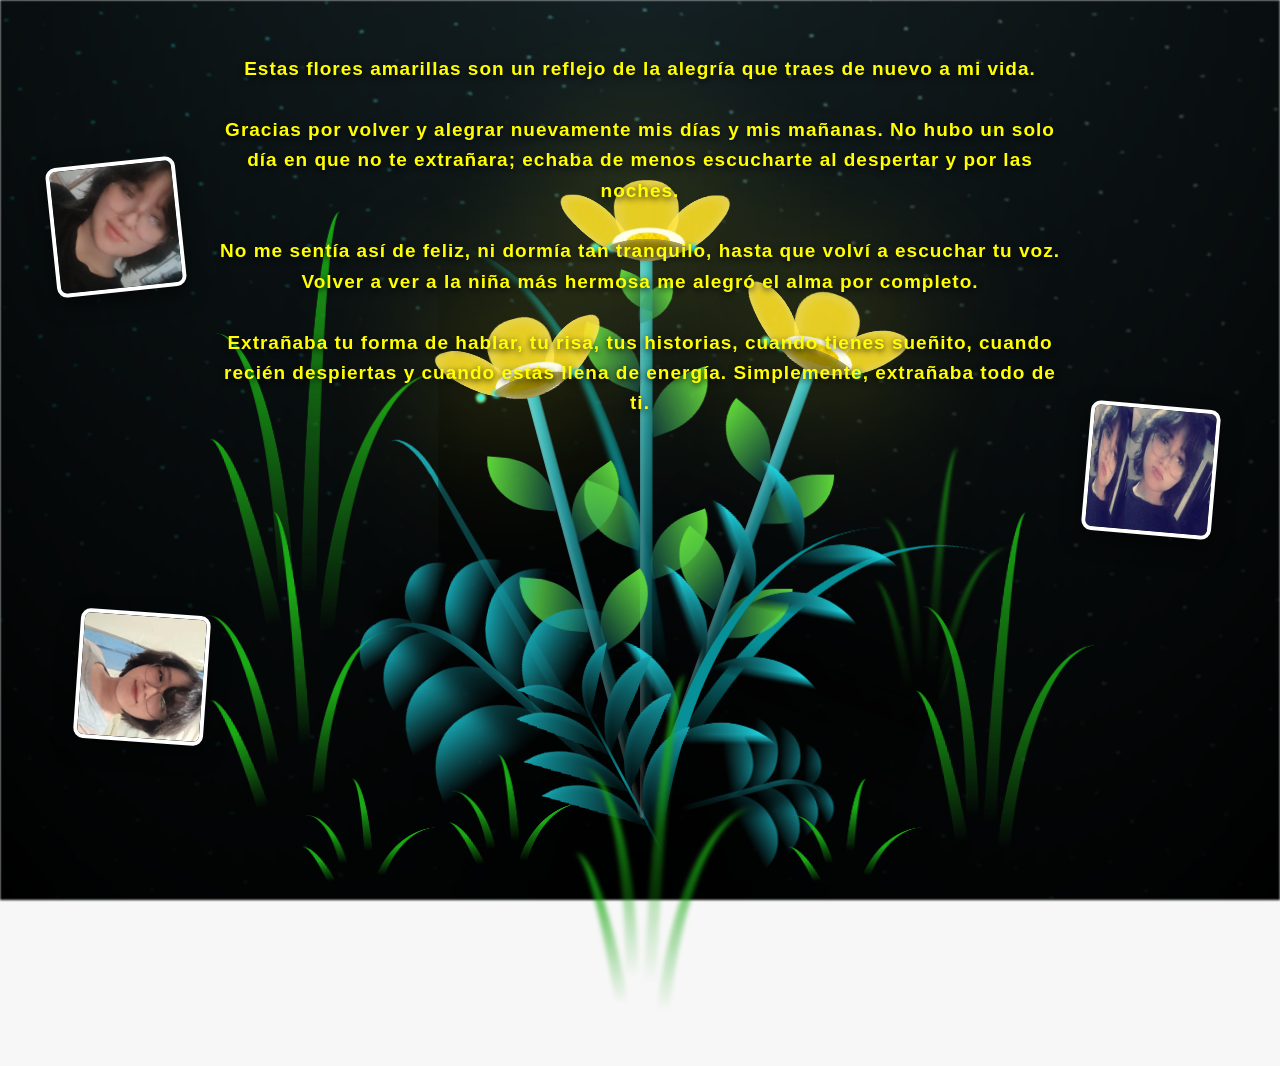
==== commit 56c2f16c: "Update flower.html" ====
--- a/flower.html
+++ b/flower.html
@@ -22,9 +22,9 @@
   
     <div class="night"></div>
     <div class="floating-photos">
-      <img src="img/foto1.jpg" alt="" class="photo photo--1">
-      <img src="img/foto2.jpg" alt="" class="photo photo--2">
-      <img src="img/foto3.jpg" alt="" class="photo photo--3">
+      <img src="img/foto1.png" alt="" class="photo photo--1">
+      <img src="img/foto2.jpeg" alt="" class="photo photo--2">
+      <img src="img/foto3.jpeg" alt="" class="photo photo--3">
     </div>
     <div class="flowers">
       <div class="flower flower--1">
--- a/css/main.css
+++ b/css/main.css
@@ -1664,4 +1664,43 @@
   }
 }
 
+.floating-photos {
+  position: absolute;
+  inset: 0;
+  z-index: 6;
+  pointer-events: none;
+}
+
+.photo {
+  position: absolute;
+  width: 130px;
+  height: 130px;
+  object-fit: cover;
+  border-radius: 10px;
+  border: 4px solid #fff;
+  box-shadow: 0 8px 20px rgba(0, 0, 0, 0.5);
+  --r: 0deg;
+  transform: rotate(var(--r));
+  animation: float 6s ease-in-out infinite;
+}
+
+.photo--1 { top: 18%; left: 4%;   --r: -6deg; animation-delay: 0s;   }
+.photo--2 { top: 45%; right: 5%;  --r: 5deg;  animation-delay: 1.5s; }
+.photo--3 { top: 68%; left: 6%;   --r: 4deg;  animation-delay: 3s;   }
+
+@keyframes float {
+  0%, 100% { transform: translateY(0) rotate(var(--r)); }
+  50%      { transform: translateY(-15px) rotate(var(--r)); }
+}
+
+@media only screen and (max-width: 600px) {
+  .photo {
+    width: 75px;
+    height: 75px;
+  }
+  .photo--2 {
+    display: none; /* en pantallas chicas, muestra solo 2 para no saturar */
+  }
+}
+
 /* Agregar más estilos según sea necesario */
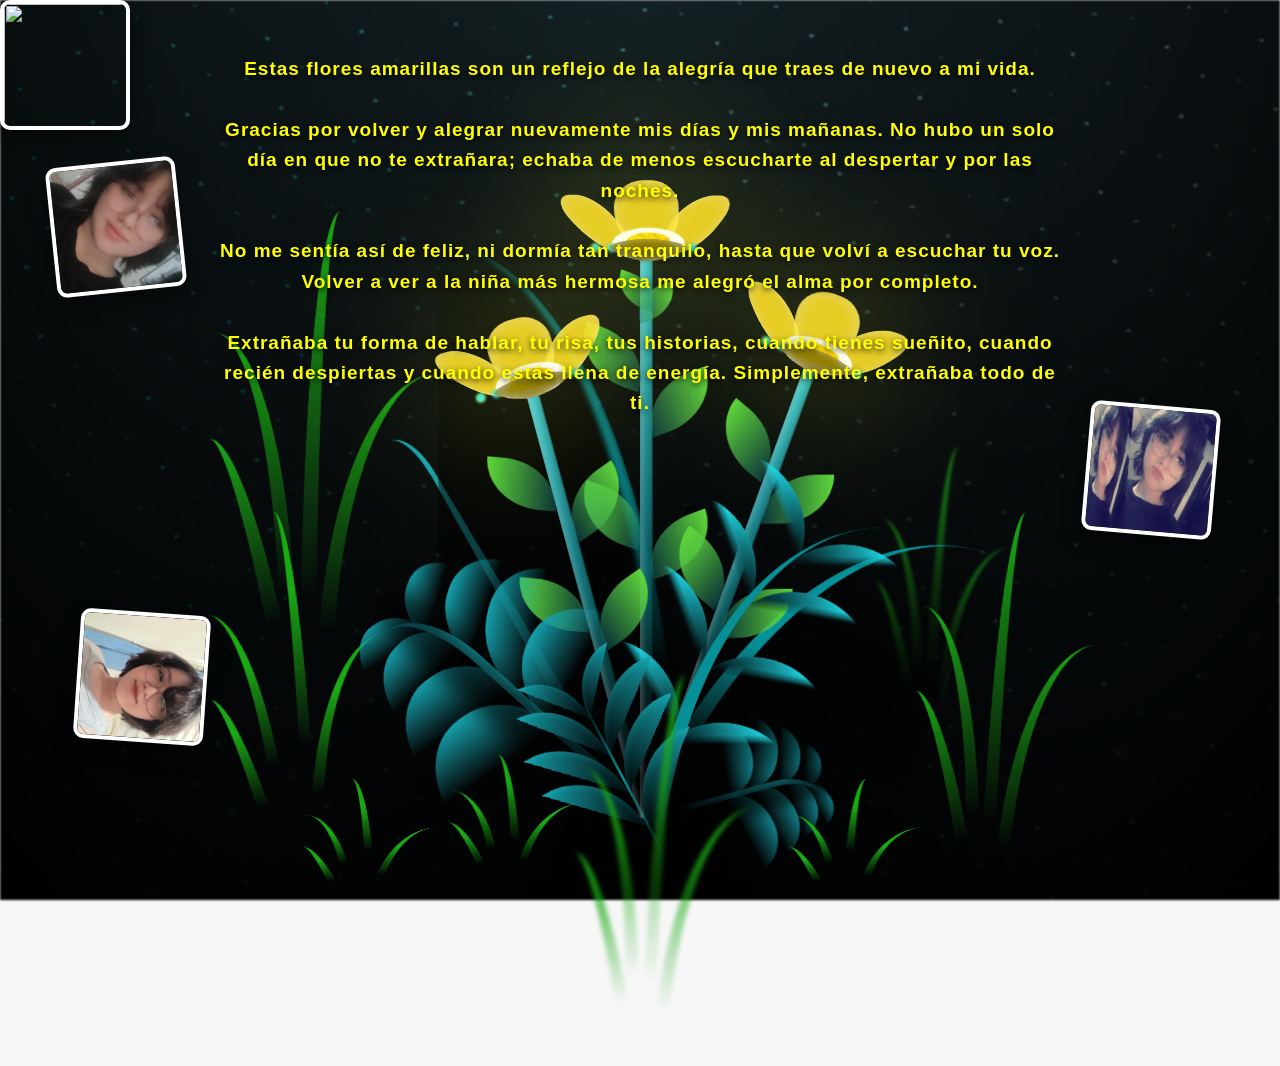
==== commit a70bc95c: "Update flower.html" ====
--- a/flower.html
+++ b/flower.html
@@ -25,6 +25,7 @@
       <img src="img/foto1.png" alt="" class="photo photo--1">
       <img src="img/foto2.jpeg" alt="" class="photo photo--2">
       <img src="img/foto3.jpeg" alt="" class="photo photo--3">
+      <img src="img/foto4.jpg" alt="" class="photo photo--4">
     </div>
     <div class="flowers">
       <div class="flower flower--1">
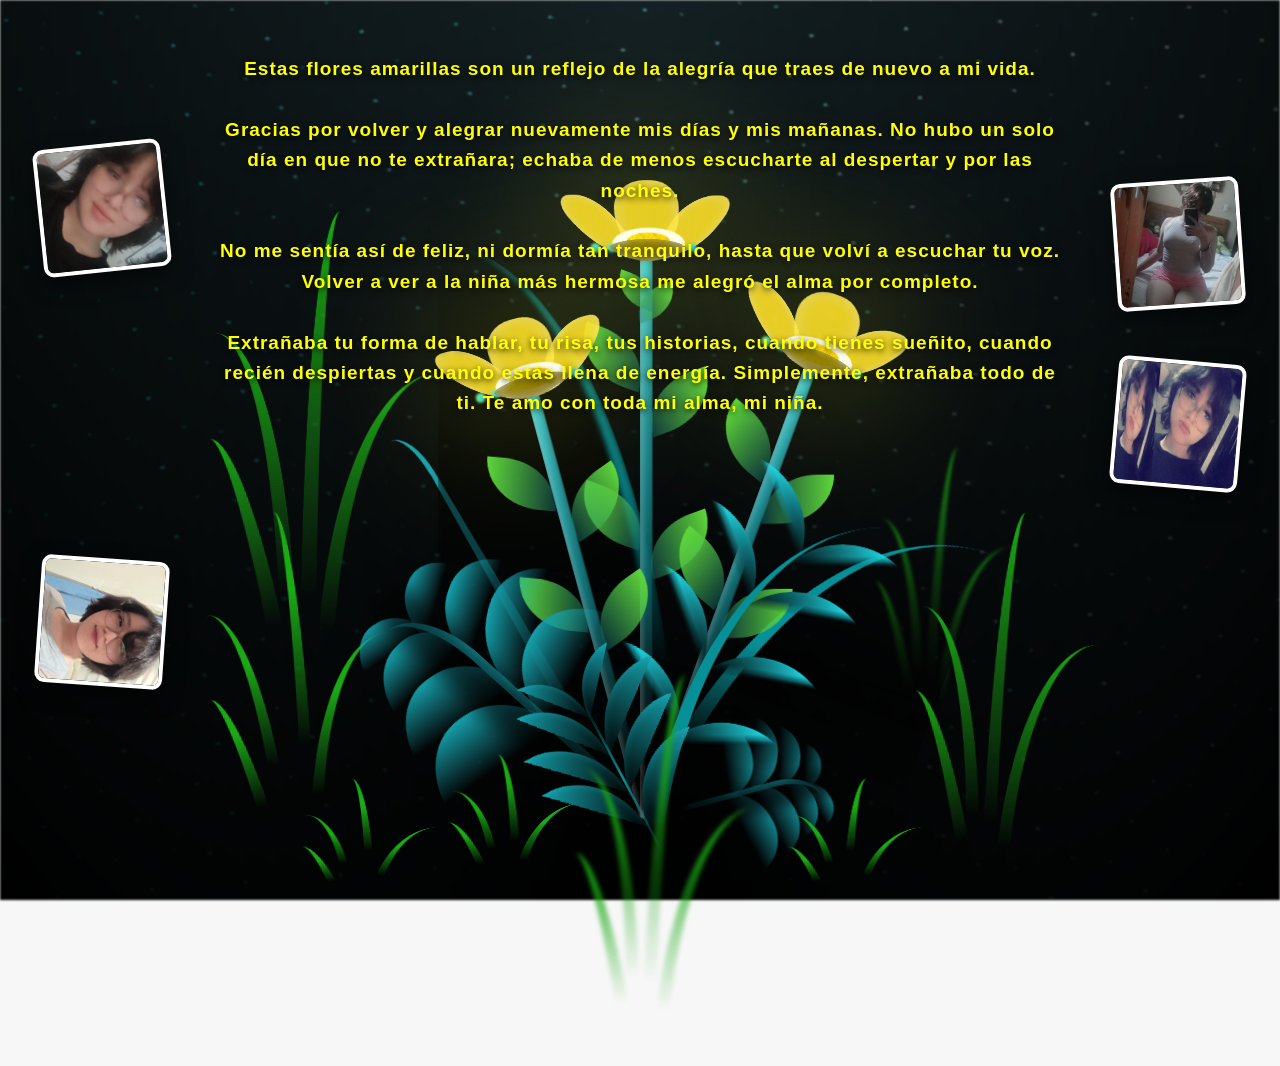
==== commit 7945414d: "Update flower.html" ====
--- a/flower.html
+++ b/flower.html
@@ -18,6 +18,7 @@
       Gracias por volver y alegrar nuevamente mis días y mis mañanas. No hubo un solo día en que no te extrañara; echaba de menos escucharte al despertar y por las noches. <br><br>
       No me sentía así de feliz, ni dormía tan tranquilo, hasta que volví a escuchar tu voz. Volver a ver a la niña más hermosa me alegró el alma por completo. <br><br>
       Extrañaba tu forma de hablar, tu risa, tus historias, cuando tienes sueñito, cuando recién despiertas y cuando estás llena de energía. Simplemente, extrañaba todo de ti.
+      Te amo con toda mi alma, mi niña.
     </h1>
   
     <div class="night"></div>
@@ -25,7 +26,7 @@
       <img src="img/foto1.png" alt="" class="photo photo--1">
       <img src="img/foto2.jpeg" alt="" class="photo photo--2">
       <img src="img/foto3.jpeg" alt="" class="photo photo--3">
-      <img src="img/foto4.jpg" alt="" class="photo photo--4">
+      <img src="img/foto4.jpeg" alt="" class="photo photo--4">
     </div>
     <div class="flowers">
       <div class="flower flower--1">
--- a/css/main.css
+++ b/css/main.css
@@ -55,7 +55,7 @@
   text-align: center;
   opacity: 0;
   animation: fadeIn 3s ease-in-out forwards;
-  z-index: 5;
+  z-index: 8;
   text-shadow: 0 2px 6px rgba(0, 0, 0, 0.85);
 }
 @keyframes fadeIn {
@@ -1667,14 +1667,14 @@
 .floating-photos {
   position: absolute;
   inset: 0;
-  z-index: 6;
+  z-index: 4; /* debajo del texto (8), puede quedar debajo o encima de las flores según se crucen */
   pointer-events: none;
 }
 
 .photo {
   position: absolute;
-  width: 130px;
-  height: 130px;
+  width: clamp(65px, 10vw, 130px);
+  height: clamp(65px, 10vw, 130px);
   object-fit: cover;
   border-radius: 10px;
   border: 4px solid #fff;
@@ -1684,23 +1684,14 @@
   animation: float 6s ease-in-out infinite;
 }
 
-.photo--1 { top: 18%; left: 4%;   --r: -6deg; animation-delay: 0s;   }
-.photo--2 { top: 45%; right: 5%;  --r: 5deg;  animation-delay: 1.5s; }
-.photo--3 { top: 68%; left: 6%;   --r: 4deg;  animation-delay: 3s;   }
+.photo--1 { top: 16%; left: 3%;   --r: -6deg; animation-delay: 0s;   }
+.photo--2 { top: 40%; right: 3%;  --r: 5deg;  animation-delay: 1.5s; }
+.photo--3 { top: 62%; left: 3%;   --r: 4deg;  animation-delay: 3s;   }
+.photo--4 { top: 40%; right: 3%;  --r: -4deg; animation-delay: 4.5s; top: 20%; }
 
 @keyframes float {
   0%, 100% { transform: translateY(0) rotate(var(--r)); }
   50%      { transform: translateY(-15px) rotate(var(--r)); }
 }
 
-@media only screen and (max-width: 600px) {
-  .photo {
-    width: 75px;
-    height: 75px;
-  }
-  .photo--2 {
-    display: none; /* en pantallas chicas, muestra solo 2 para no saturar */
-  }
-}
-
 /* Agregar más estilos según sea necesario */
